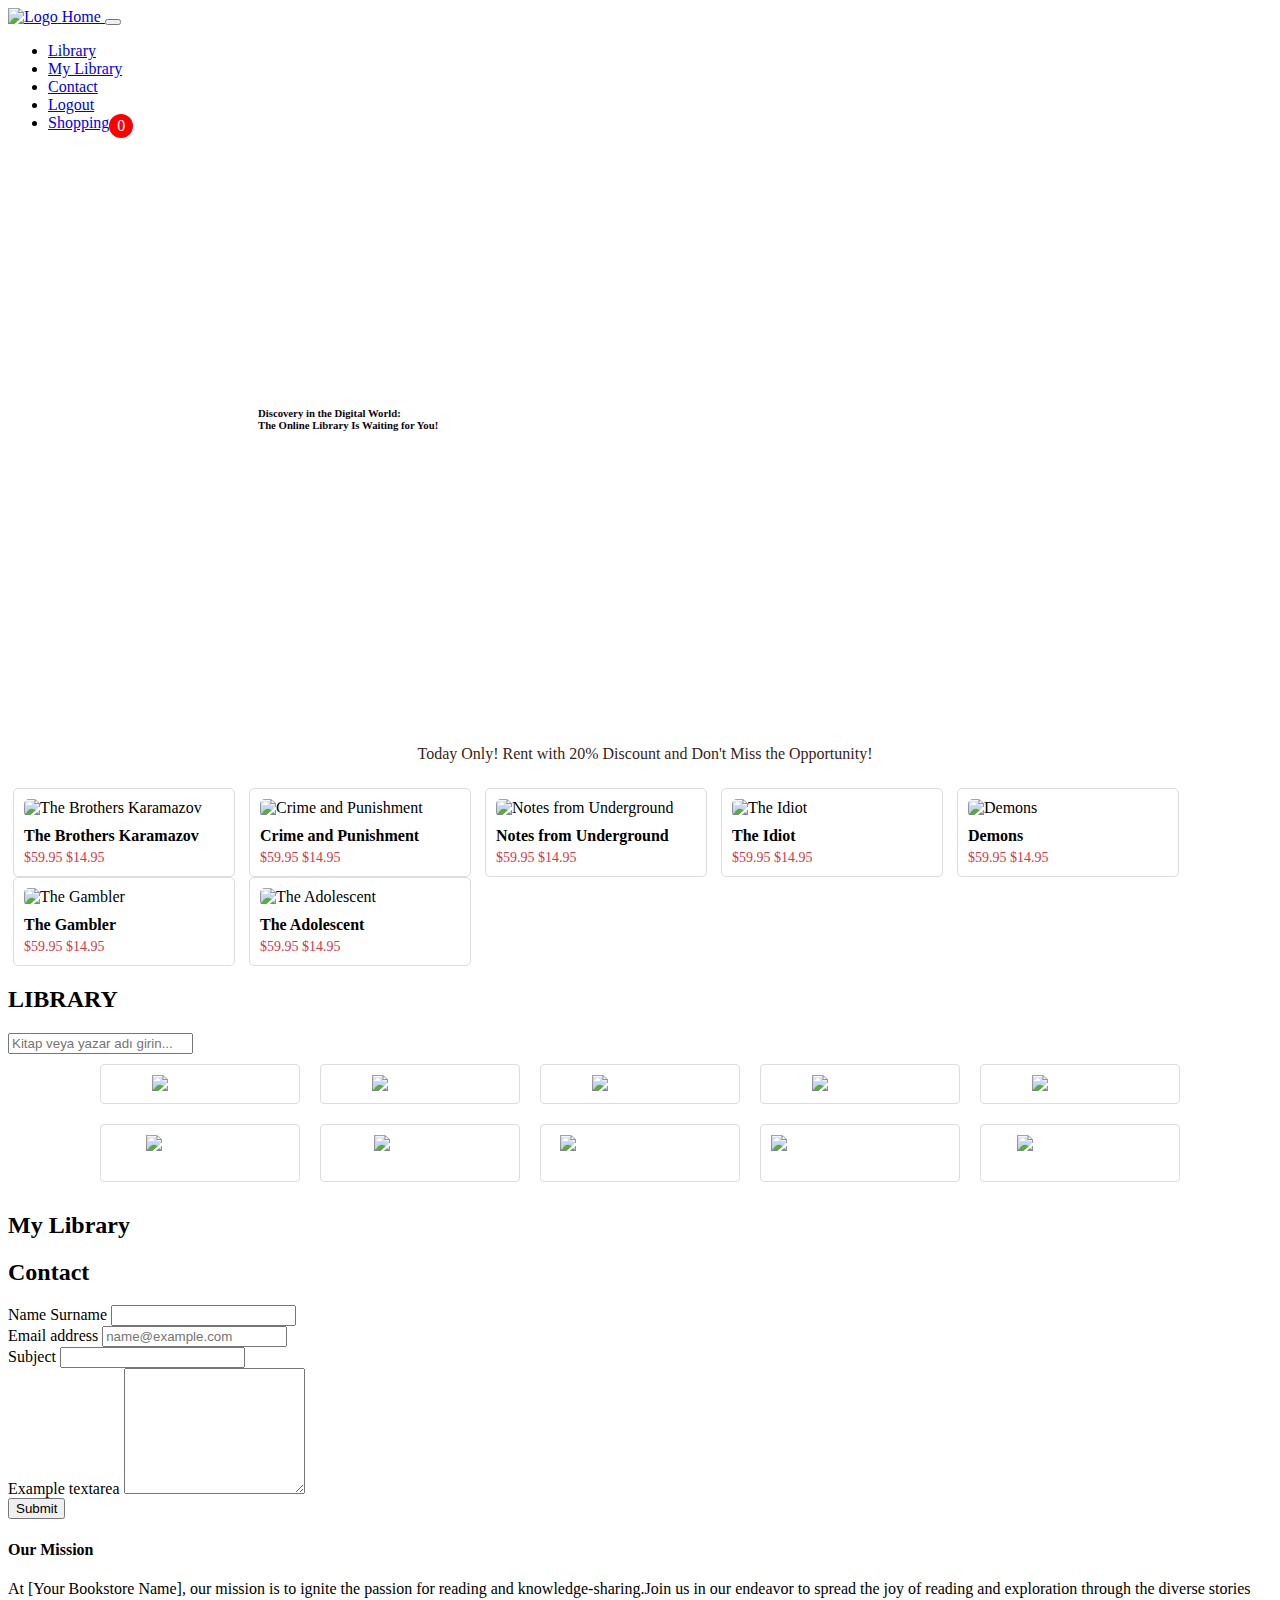
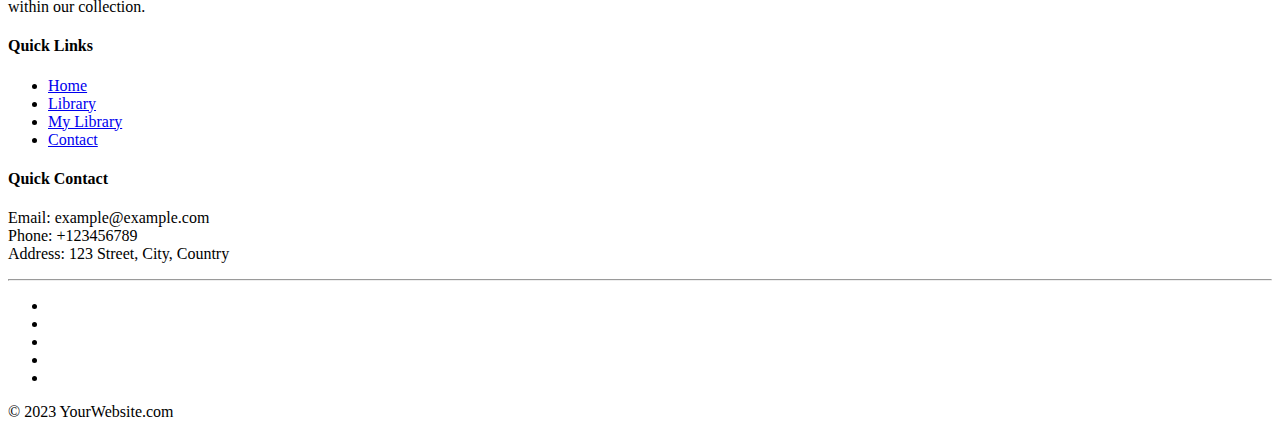
==== index2.html @ 563d6fbb "yeni index sayfası oluşturuldu." ====
<!DOCTYPE html>
<html lang="en">

<head>
    <meta charset="utf-8">
    <meta name="viewport" content="width=device-width, initial-scale=1">
    <link rel="stylesheet" href="https://pro.fontawesome.com/releases/v6.0.0/css/all.css"
        integrity="sha384-Jcfwbvs3pKe3M3zfm3UHioWBQY1jX5Z9UdjVbReaKxxC6PiTRHTi2LsC5TJKC8QW" crossorigin="anonymous" />
    <link href="https://cdn.jsdelivr.net/npm/bootstrap@5.3.2/dist/css/bootstrap.min.css" rel="stylesheet"
        integrity="sha384-T3c6CoIi6uLrA9TneNEoa7RxnatzjcDSCmG1MXxSR1GAsXEV/Dwwykc2MPK8M2HN" crossorigin="anonymous">
    <link rel="stylesheet" href="style.css">
    <script type="text/javascript">
        var Tawk_API = Tawk_API || {};
        var Tawk_LoadStart = new Date();
        (function () {
            var s1 = document.createElement("script"), s0 = document.getElementsByTagName("script")[0];
            s1.async = true;
            s1.src = 'https://embed.tawk.to/5de3c6c8121048282ec42063f656ea0e02585e2c/default';
            s1.charset = 'UTF-8';
            s1.setAttribute('crossorigin', '*');
            s0.parentNode.insertBefore(s1, s0);
        })();
    </script>
    <title>Library</title>
</head>

<body>
    <!--NAVBAR-->


    <nav class="navbar navbar-expand-lg bg-body-tertiary fixed-top">
        <div class="container">
            <a class="navbar-brand mr-auto" href="#home">
                <img src="images/logoooo.png" alt="Logo" height="70" width="100">
            </a>
            <a class="navbar-brand" href="#home">
                <i class="fas fa-home"></i> Home
            </a>
            <button class="navbar-toggler" type="button" data-bs-toggle="collapse" data-bs-target="#navbarNav"
                aria-controls="navbarNav" aria-expanded="false" aria-label="Toggle navigation">
                <span class="navbar-toggler-icon"></span>
            </button>
            <div class="collapse navbar-collapse justify-content-end" id="navbarNav">
                <ul class="navbar-nav fw-bold">
                    <li class="nav-item">
                        <a class="nav-link" href="#library">
                            <i class="fas fa-book-open"></i> Library
                        </a>
                    </li>
                    <li class="nav-item">
                        <a class="nav-link" href="#myLibrary">
                            <i class="fas fa-bookmark"></i> My Library
                        </a>
                    </li>
                    <li class="nav-item">
                        <a class="nav-link" href="#content">
                            <i class="fas fa-envelope"></i> Contact
                        </a>
                    </li>
                    <li class="nav-item">
                        <a class="nav-link" href="index.html">
                            <i class="fas fa-sign-out-alt"></i> Logout
                        </a>
                    </li>                                       

                    <li class="nav-item" style="position: relative;">
                        <a class="nav-link" id="off" href="#üst">
                            <i class="fa-solid fa-cart-shopping"></i> Shopping
                            <span id="ali" style="position: absolute; top: 0px;">0</span>
                        </a>
                    </li>


                </ul>

            </div>
        </div>
    </nav>
    <div id="üst">
        <div id="sepet"
            style="min-height: 300px;position: relative;top: 100px; display: none; background-color: white;z-index: 2;">
            <span class="kapat" id="kapama">X</span>
            <h3>Sepetimdekiler</h3>

        </div>
        <div id="onnay" style="z-index: 10; margin-top: 160px;display: none;">
            <p id="fiyat" style="font-size: larger;"> </p>
            <button
                style="z-index: 10; background-color: red; padding: 30px; background-color: green;width: 100%;margin-top: 15px;"
                onclick="fiyatHesapla()">Siparişi Tamamla</button>

        </div>

    </div>
    </div>




    <!--NAVBAR BİTİŞ-->
    <!--ANASAYFA-->
    <!-- Hero Section -->
    <section id="home">
        <section class="min-vh-100 d-flex flex-column justify-content-end align-items-center" id="hero-section"
            style="background-image: url(images/kütüp.jpg); background-size: cover;">
            <div class="text-center mt-3">
                <h6 class="fw-bold display-5 text-capitalize mb-3 mt-4" style="color: rgb(12,6,15);">Discovery in the
                    Digital World: <br> The Online Library Is Waiting for You!</h6>
            </div>
        </section>
    </section>


    <!-- Sale Section -->
    <section id="sale-section" class="text-center py-3">
        <div class="container discount-banner">
            <div class="row">
                <div class="col-md-12">
                    <i class="fas fa-tags discount-icon"></i>
                    <span class="font-weight-bold"> Today Only! </span>Rent with 20% Discount and Don't Miss the
                    Opportunity!
                </div>
            </div>
        </div>
    </section>

    <!-- Carousel Section -->
    <div id="book-carousel" class="carousel slide" data-bs-ride="carousel">
        <div class="carousel-inner">
            <div class="carousel-item active">
                <div class="books d-flex flex-wrap justify-content-around">
                    <!-- The Brothers Karamazov -->
                    <div class="book">
                        <img src="images/kramozov.jpg" alt="The Brothers Karamazov" class="img-fluid">
                        <div class="book__title">The Brothers Karamazov</div>
                        <div class="book__ratings">
                            <i class="fas fa-star"></i>
                            <i class="fas fa-star"></i>
                            <i class="fas fa-star"></i>
                            <i class="fas fa-star"></i>
                            <i class="fas fa-star-half-alt"></i>
                        </div>
                        <div class="book__price">
                            <span class="book__price--normal">$59.95</span> $14.95
                        </div>
                    </div>
                    <!-- Crime and Punishment -->
                    <div class="book">
                        <img src="images/crime.jpg" alt="Crime and Punishment" class="img-fluid">
                        <div class="book__title">Crime and Punishment</div>
                        <div class="book__ratings">
                            <i class="fas fa-star"></i>
                            <i class="fas fa-star"></i>
                            <i class="fas fa-star"></i>
                            <i class="fas fa-star"></i>
                            <i class="fas fa-star-half-alt"></i>
                        </div>
                        <div class="book__price">
                            <span class="book__price--normal">$59.95</span> $14.95
                        </div>
                    </div>

                    <!-- Notes from Underground -->
                    <div class="book">
                        <img src="images/notes.jpg" alt="Notes from Underground" class="img-fluid">
                        <div class="book__title">Notes from Underground</div>
                        <div class="book__ratings">
                            <i class="fas fa-star"></i>
                            <i class="fas fa-star"></i>
                            <i class="fas fa-star"></i>
                            <i class="fas fa-star"></i>
                            <i class="fas fa-star-half-alt"></i>
                        </div>
                        <div class="book__price">
                            <span class="book__price--normal">$59.95</span> $14.95
                        </div>
                    </div>

                    <!-- The Idiot -->
                    <div class="book">
                        <img src="images/the-idiot-62.jpg" alt="The Idiot" class="img-fluid">
                        <div class="book__title">The Idiot</div>
                        <div class="book__ratings">
                            <i class="fas fa-star"></i>
                            <i class="fas fa-star"></i>
                            <i class="fas fa-star"></i>
                            <i class="fas fa-star"></i>
                            <i class="fas fa-star-half-alt"></i>
                        </div>
                        <div class="book__price">
                            <span class="book__price--normal">$59.95</span> $14.95
                        </div>
                    </div>

                    <!-- Demons -->
                    <div class="book">
                        <img src="images/demonds.jpg" alt="Demons" class="img-fluid">
                        <div class="book__title">Demons</div>
                        <div class="book__ratings">
                            <i class="fas fa-star"></i>
                            <i class="fas fa-star"></i>
                            <i class="fas fa-star"></i>
                            <i class="fas fa-star"></i>
                            <i class="fas fa-star-half-alt"></i>
                        </div>
                        <div class="book__price">
                            <span class="book__price--normal">$59.95</span> $14.95
                        </div>
                    </div>

                    <!-- The Gambler -->
                    <div class="book">
                        <img src="images/gam.jpg" alt="The Gambler" class="img-fluid">
                        <div class="book__title">The Gambler</div>
                        <div class="book__ratings">
                            <i class="fas fa-star"></i>
                            <i class="fas fa-star"></i>
                            <i class="fas fa-star"></i>
                            <i class="fas fa-star"></i>
                            <i class="fas fa-star-half-alt"></i>
                        </div>
                        <div class="book__price">
                            <span class="book__price--normal">$59.95</span> $14.95
                        </div>
                    </div>

                    <!-- The Adolescent -->
                    <div class="book">
                        <img src="images/ad.jpg" alt="The Adolescent" class="img-fluid">
                        <div class="book__title">The Adolescent</div>
                        <div class="book__ratings">
                            <i class="fas fa-star"></i>
                            <i class="fas fa-star"></i>
                            <i class="fas fa-star"></i>
                            <i class="fas fa-star"></i>
                            <i class="fas fa-star-half-alt"></i>
                        </div>
                        <div class="book__price">
                            <span class="book__price--normal">$59.95</span> $14.95
                        </div>
                    </div>


                </div>
            </div>


            <!-- Sağa ve sola kaydırma butonları -->
            <button class="carousel-control-prev" type="button" data-bs-target="#book-carousel" data-bs-slide="prev">
                <span class="carousel-control-prev-icon" aria-hidden="true"></span>
                <span class="visually-hidden">Previous</span>
            </button>
            <button class="carousel-control-next" type="button" data-bs-target="#book-carousel" data-bs-slide="next">
                <span class="carousel-control-next-icon" aria-hidden="true"></span>
                <span class="visually-hidden">Next</span>
            </button>


        </div>
        </section>
        <!--ANASAYFA BİTİŞ-->

        <!--LIBRARY SECTION-->
        <section id="library" class="bg-dark py-5 min-vh-100">
            <div class="container">
                <div class="text-white text-center py-5">
                    <h2 class="fw-bolder text-uppercase">LIBRARY</h2>
                </div>
                <div class="row" id="library">
                    <input type="text" id="searchInput" class="form-control"
                        placeholder="Kitap veya yazar adı girin...">
                    <!-- Kitap listesi bölgesi -->
                    <div id="bookList" class="py-3">
                        <!-- Kitap kartları -->
                        <!-- Her bir kitap kartı, kitap bilgilerini ve "Ödünç Al" düğmesini içerir -->
                        <div class="bookCard" data-name="Suç ve Ceza" data-author="Fyodor Dostoyevski"
                            data-publication-date="1866" data-category="bilim">
                            <img src="images/crime.jpg" alt="Kitap Resmi" class="img-responsive">
                            <div class="bookDetails">
                                <h3>Suç ve Ceza</h3>
                                <p>Yazar: Fyodor Dostoyevski</p>
                                <p>Yayın Tarihi: 1866</p>
                                <button class="odunc" id="suc">Ödünç Al</button>
                            </div>
                        </div>

                        <div class="bookCard" data-name="Karamazov Kardeşler" data-author="Fyodor Dostoyevski"
                            data-publication-date="1880" data-category="bilim">
                            <img src="images/kramozov.jpg" alt="Kitap Resmi" class="img-responsive">
                            <div class="bookDetails">
                                <h3>Karamazov Kardeşler</h3>
                                <p>Yazar: Fyodor Dostoyevski</p>
                                <p>Yayın Tarihi: 1880</p>
                                <button class="odunc" id="karam">Ödünç Al</button>
                            </div>
                        </div>

                        <div class="bookCard" data-name="Sefiller" data-author="Victor Hugo"
                            data-publication-date="1862">
                            <img src="images/sefil.jpg" alt="Kitap Resmi" class="img-responsive">
                            <div class="bookDetails">
                                <h3>Sefiller</h3>
                                <p>Yazar: Victor Hugo</p>
                                <p>Yayın Tarihi: 1862</p>
                                <button class="odunc" id="Sefil">Ödünç Al</button>
                            </div>
                        </div>

                        <div class="bookCard" data-name="Madame Bovary" data-author="Gustave Flaubert"
                            data-publication-date="1857" data-category="bilim">
                            <img src="images/madame.jpg" alt="Kitap Resmi" class="img-responsive">
                            <div class="bookDetails">
                                <h3>Madame Bovary</h3>
                                <p>Yazar: Gustave Flaubert</p>
                                <p>Yayın Tarihi: 1857</p>
                                <button class="odunc" id="Madam">Ödünç Al</button>
                            </div>
                        </div>

                        <div class="bookCard" data-name="Anna Karenina" data-author="Leo Tolstoy"
                            data-publication-date="1877" data-category="korku">
                            <img src="images/anna.jpg" alt="Kitap Resmi" class="img-responsive">
                            <div class="bookDetails">
                                <h3>Anna Karenina</h3>
                                <p>Yazar: Leo Tolstoy</p>
                                <p>Yayın Tarihi: 1877</p>
                                <button class="odunc" id="Anna">Ödünç Al</button>
                            </div>
                        </div>
                        <div class="bookCard" data-name="Satranç" data-author="Stefan Zweig"
                            data-publication-date="1942" data-category="Roman">
                            <img src="images/satranc.jpg" alt="Satranç Kitabı" class="img-responsive">
                            <div class="bookDetails">
                                <h3>Satranç</h3>
                                <p>Yazar: Stefan Zweig</p>
                                <p>Yayın Tarihi: 1942</p>
                                <button id="Satranc" class="odunc">Ödünç Al</button>
                            </div>
                        </div>
                        <!-- 1984 Kitabı -->
                        <div class="bookCard" data-name="1984" data-author="George Orwell" data-publication-date="1949"
                            data-category="Distopya">
                            <img src="images/1984.jpg" alt="1984 Kitabı" class="img-responsive">
                            <div class="bookDetails">
                                <h3>1984</h3>
                                <p>Yazar: George Orwell</p>
                                <p>Yayın Tarihi: 1949</p>
                                <button class="odunc" id="1984">Ödünç Al</button>
                            </div>
                        </div>

                        <!-- Hayvan Çiftliği Kitabı -->
                        <div class="bookCard" data-name="Hayvan Çiftliği" data-author="George Orwell"
                            data-publication-date="1945" data-category="Allegori">
                            <img src="images/hayvan-ciftligi.jpg" alt="Hayvan Çiftliği Kitabı" class="img-responsive">
                            <div class="bookDetails">
                                <h3>Hayvan Çiftliği</h3>
                                <p>Yazar: George Orwell</p>
                                <p>Yayın Tarihi: 1945</p>
                                <button class="odunc" id="hayvan">Ödünç Al</button>
                            </div>
                        </div>
                        <!-- Baskerville Köpekleri Kitabı -->
                        <div class="bookCard" data-name="Baskerville Köpekleri" data-author="Arthur Conan Doyle"
                            data-publication-date="1902" data-category="Polisiye">
                            <img src="images/baskerville.jpg" alt="Baskerville Köpekleri Kitabı" class="img-responsive">
                            <div class="bookDetails">
                                <h3>Baskerville Köpekleri</h3>
                                <p>Yazar: Arthur Conan Doyle</p>
                                <p>Yayın Tarihi: 1902</p>
                                <button class="odunc" id="basker">Ödünç
                                    Al</button>
                            </div>
                        </div>
                        <!-- Beyaz Diş Kitabı -->
                        <div class="bookCard" data-name="Beyaz Diş" data-author="Jack London"
                            data-publication-date="1906" data-category="Macera">
                            <img src="images/beyaz-dis.jpg" alt="Beyaz Diş Kitabı" class="img-responsive">
                            <div class="bookDetails">
                                <h3>Beyaz Diş</h3>
                                <p>Yazar: Jack London</p>
                                <p>Yayın Tarihi: 1906</p>
                                <button class="odunc" id="beyaz">Ödünç Al</button>
                            </div>
                        </div>


                        <!-- Diğer kitap kartları buraya eklenecek -->
                    </div>
                    <!-- Sepet bölgesi -->
                    <div id="myLibrary"></div>
                </div>
            </div>
        </section>


        <!--LIBRARY BİTİŞ-->
        <!--MYLIBRARY-->
        <section id="myLibrary" class="min-vh-100  py-5">
            <div class="container">
                <div class="text-center mt-4 py-4">
                    <h2 class="fw-bolder text-uppercase">My Library</h2>
                </div>
            </div>

        </section>
        <!--MYLIBRARY BİTİŞ-->
        <!--İLETİŞİM -->
        <section class="bg-dark py-5" id="content">
            <div class="container">
                <div class="text-white text-center py-3">
                    <h2 class="fw-bolder text-uppercase">Contact</h2>
                </div>
                <div class="col-xxl-6 col-xl-7 col-lg-8 col-md-9 col-sm-10 mx-auto">
                    <form class="text-white" id="contactForm">
                        <div class="mb-3 mt-1">
                            <label class="form-label">Name Surname</label>
                            <input type="text" class="form-control" id="nameSurname" required>
                        </div>
                        <div class="mb-3">
                            <label for="exampleFormControlInput1" class="form-label">Email address</label>
                            <input type="email" class="form-control" id="email" placeholder="name@example.com" required>
                        </div>
                        <div class="mb-3">
                            <label class="form-label">Subject</label>
                            <input type="text" class="form-control" id="subject" required>
                        </div>
                        <div class="mb-3">
                            <label for="exampleFormControlTextarea1" class="form-label">Example textarea</label>
                            <textarea class="form-control" id="message" rows="8" required></textarea>
                        </div>
                        <input class="btn btn-primary" type="submit" value="Submit">
                    </form>
                </div>
            </div>
        </section>
        
        <!--İLETİŞİM BİTİŞ-->
        <!-- The Modal -->
        <div id="loginModal" class="modal">
            <!-- Modal content -->
            <div class="modal-content">
                <span class="close" onclick="closeLoginForm()">&times;</span>
                <div class="login-form">
                    <h2><i class="fas fa-user-circle"></i> Login</h2>
                    <form id="loginForm">
                        <div class="mb-3">
                            <label for="username">Username:</label>
                            <input type="text" id="username" name="username" required>
                        </div>

                        <div class="mb-3">
                            <label for="email">Email:</label>
                            <input type="email" id="email" name="email" required>
                        </div>

                        <div class="mb-3">
                            <label for="password">Password:</label>
                            <input type="password" id="password" name="password" required>
                        </div>

                        <button type="button" onclick="checkPassword()">Login</button>
                    </form>
                </div>
            </div>
        </div>
        <!-- The Modal bitiş -->
        <!--FOOTER-->
        <footer class="bg-dark text-white py-5">
            <div class="container">
                <div class="row">
                    <div class="col-md-4">
                        <h4>Our Mission</h4>
                        <p>At [Your Bookstore Name], our mission is to ignite the passion for reading and
                            knowledge-sharing.Join us in our endeavor to spread the joy of reading and exploration through
                            the diverse stories within our collection.</p>
                    </div>
                    <div class="col-md-4">
                        <h4>Quick Links</h4>
                        <ul class="list-unstyled ">
                            <li><a href="#home" class="text-white text-decoration-none">Home</a></li>
                            <li><a href="#library" class="text-white text-decoration-none">Library</a></li>
                            <li><a href="#myLibrary" class="text-white text-decoration-none">My Library</a></li>
                            <li><a href="#content" class="text-white text-decoration-none">Contact</a></li>
                        </ul>
                    </div>
                    <div class="col-md-4">
                        <h4>Quick Contact</h4>
                        <p><i class="fas fa-envelope"></i> Email: example@example.com<br>
                            <i class="fas fa-phone"></i> Phone: +123456789<br>
                            <i class="fas fa-map-marker-alt"></i> Address: 123 Street, City, Country
                        </p>
                    </div>
                </div>
                <hr class="my-4">
                <div class="row">
                    <div class="col-md-12 text-center">
                        <ul id="socialmedia" class="list-inline">
                            <li class="list-inline-item"><a href="#" class="text-white"><i
                                        class="fab fa-facebook-f"></i></a></li>
                            <li class="list-inline-item"><a href="#" class="text-white"><i
                                        class="fab fa-twitter"></i></a></li>
                            <li class="list-inline-item"><a href="#" class="text-white"><i
                                        class="fab fa-instagram"></i></a></li>
                            <li class="list-inline-item"><a href="#" class="text-white"><i
                                        class="fab fa-linkedin-in"></i></a></li>
                            <li class="list-inline-item"><a href="#" class="text-white"><i
                                        class="fab fa-youtube"></i></a></li>
                        </ul>
                        <p class="mb-0">© 2023 YourWebsite.com</p>
                    </div>
                </div>
            </div>
        </footer>


        <script type="text/javascript">
            var Tawk_API = Tawk_API || {}, Tawk_LoadStart = new Date();
            (function () {
                var s1 = document.createElement("script"), s0 = document.getElementsByTagName("script")[0];
                s1.async = true;
                s1.src = 'https://embed.tawk.to/656b027cbfb79148e59955ac/1hgl03e37';
                s1.charset = 'UTF-8';
                s1.setAttribute('crossorigin', '*');
                s0.parentNode.insertBefore(s1, s0);
            })();
        </script>
        <!--End of Tawk.to Script-->
        <!--footer BİTİŞ-->
        <script src="script.js"></script>

        <script src="https://cdnjs.cloudflare.com/ajax/libs/font-awesome/6.0.0/js/all.min.js"></script>
        <script src="https://code.jquery.com/jquery-3.5.1.slim.min.js"></script>
        <script src="https://cdn.jsdelivr.net/npm/@popperjs/core@2.10.2/dist/umd/popper.min.js"></script>
        <script src="https://stackpath.bootstrapcdn.com/bootstrap/5.0.0-beta2/js/bootstrap.min.js"></script>
</body>

</html>
---- style.css ----
#hero-section h6 {
    background-color: none;
    padding: 250px;
    border-radius: 5px;
}

/* İndirim Yazısı Stili */
.discount-banner {
    background-color: white;
    /* Kırmızı arka plan rengi */
    color: rgb(55, 31, 33);
    /* Beyaz metin rengi */
    padding: 20px;
    text-align: center;
    margin-top: 20px;
    /* İstenirse üst boşluk eklenebilir */
}

.discount-icon {
    font-size: 36px;
    margin-right: 10px;
}

/* Carousel Section */
#book-carousel {
    width: 100%;
    margin: auto;
}

.carousel-inner {
    display: flex;
    flex-wrap: nowrap;
    overflow-x: auto;
}

.carousel-item {
    flex: 0 0 auto;
    width: 100%;
    /* Ayarladığınız her kitap genişliği */
}

.book {
    width: 200px;
    /* Ayarladığınız her kitap genişliği */
    border: 1px solid #ddd;
    padding: 10px;
    border-radius: 5px;
    background-color: #fff;
    transition: transform 0.3s;
    display: inline-block;
    /* Kitapları yan yana getirmek için ekledik */
    margin: 0 5px;
    /* Kitaplar arasındaki boşluğu ayarlamak için ekledik */
}

.book:hover {
    transform: scale(1.05);
}

.book img {
    width: 100%;
    height: auto;
    border-radius: 5px;
    margin-bottom: 10px;
}

.book__title {
    font-weight: bold;
    font-size: 16px;
    margin-bottom: 5px;
}

.book__ratings {
    color: #ffc107;
    margin-bottom: 5px;
}

.book__price {
    font-size: 14px;
    color: #dc3545;
}

.carousel-control-prev,
.carousel-control-next {
    background: none;
    /* Arka planı kaldır */
    border: none;
    /* Kenarlığı kaldır */
    font-size: 24px;
    /* Ok simgelerinin boyutunu ayarla */
}

.carousel-control-prev-icon,
.carousel-control-next-icon {
    background-color: transparent;
    /* Ok simgesinin arka planını kaldır */
    color: #000000;
    /* Ok simgesinin rengini ayarla */
}

/*Library */
#bookList {
    display: none;
    display: flex;
    flex-wrap: wrap;
    justify-content: center;
}

.bookCard {
    box-sizing: border-box;
    border: 1px solid #ddd;
    border-radius: 4px;
    padding: 10px;
    margin: 10px;
    width: 200px;
    text-align: center;
    color: white;
    position: relative;
    cursor: pointer;
    display: inline-block;
    overflow: hidden; /* Kart içeriğinin taşmasını önler */
}

#cart {
    border: 1px solid #ddd;
    border-radius: 4px;
    padding: 10px;
    margin-top: 20px;
}

.bookCard img {
    width: 100%;
    height: 100%;
    object-fit: cover;
}


.bookCard:hover {
    border: 2px solid #4CAF50;
    /* Kart çerçevesini renklendirir */
}

.bookCard:hover img {
    filter: blur(5px);
    /* Görseli bulanıklaştırır */
}

.bookDetails {
    position: absolute;
    top: 50%;
    left: 50%;
    transform: translate(-50%, -50%);
    text-align: center;
    color: black;
    display: none;
}

.bookCard:hover .bookDetails {
    display: block;
}

#bookList input[type="checkbox"] {
    display: block;
    /* veya inline, inline-block, vs. */
}


 /* CSS for the modal */
        .modal {
            display: none;
            position: fixed;
            z-index: 1;
            left: 0;
            top: 0;
            width: 100%;
            height: 100%;
            overflow: auto;
            background-color: rgba(0,0,0,0.4);
            padding-top: 60px;
        }

        .modal-content {
            background-color: #fefefe;
            margin: 15% auto;
            padding: 20px;
            border: 1px solid #888;
            width: 60%;
            max-width: 400px;
        }

        .close {
            color: #aaa;
            float: right;
            font-size: 28px;
            font-weight: bold;
        }

        .close:hover,
        .close:focus {
            color: black;
            text-decoration: none;
            cursor: pointer;
        }

     /* LOGIN FORM */
     .modal {
        display: none;
        position: fixed;
        z-index: 1;
        left: 0;
        top: 0;
        width: 100%;
        height: 100%;
        overflow: auto;
        background-color: rgb(0,0,0);
        background-color: rgba(0,0,0,0.4);
        padding-top: 60px;
    }
    
    .modal-content {
        background-color: #fefefe;
        margin: 5% auto;
        padding: 20px;
        border: 1px solid #888;
        width: 80%;
    }
    
    .close {
        color: #aaa;
        float: right;
        font-size: 28px;
        font-weight: bold;
    }
    
    .close:hover,
    .close:focus {
        color: black;
        text-decoration: none;
        cursor: pointer;
    }
    
    .login-form {
        text-align: center;
    }
    
    .login-form h2 {
        color: #333;
    }
    
    .login-form form {
        max-width: 300px;
        margin: 0 auto;
    }
    
    .login-form label {
        display: block;
        margin-bottom: 8px;
        color: #555;
    }
    
    .login-form input {
        width: 100%;
        padding: 8px;
        margin-bottom: 16px;
    }
    
    .login-form button {
        background-color: #4CAF50;
        color: white;
        padding: 10px;
        border: none;
        border-radius: 5px;
        cursor: pointer;
    }
    
    .login-form button:hover {
        background-color: #45a049;
    }
    .flex{
        display: flex;
        flex-grow: 1;
        font-weight: 600;
        
    }
    
    
    
 .kapat{
    display: flex;justify-content: flex-end; font-weight: bolder; font-size:30px;cursor:  pointer;
 }
 #ali {
    display: inline-block;
    background-color: red;
    color: white;
    border-radius: 50%;
    padding: 3px 8px;
}
.fixed-button {
    position: fixed;
    bottom: 0;
    right: 0;
    margin: 16px; 
  }
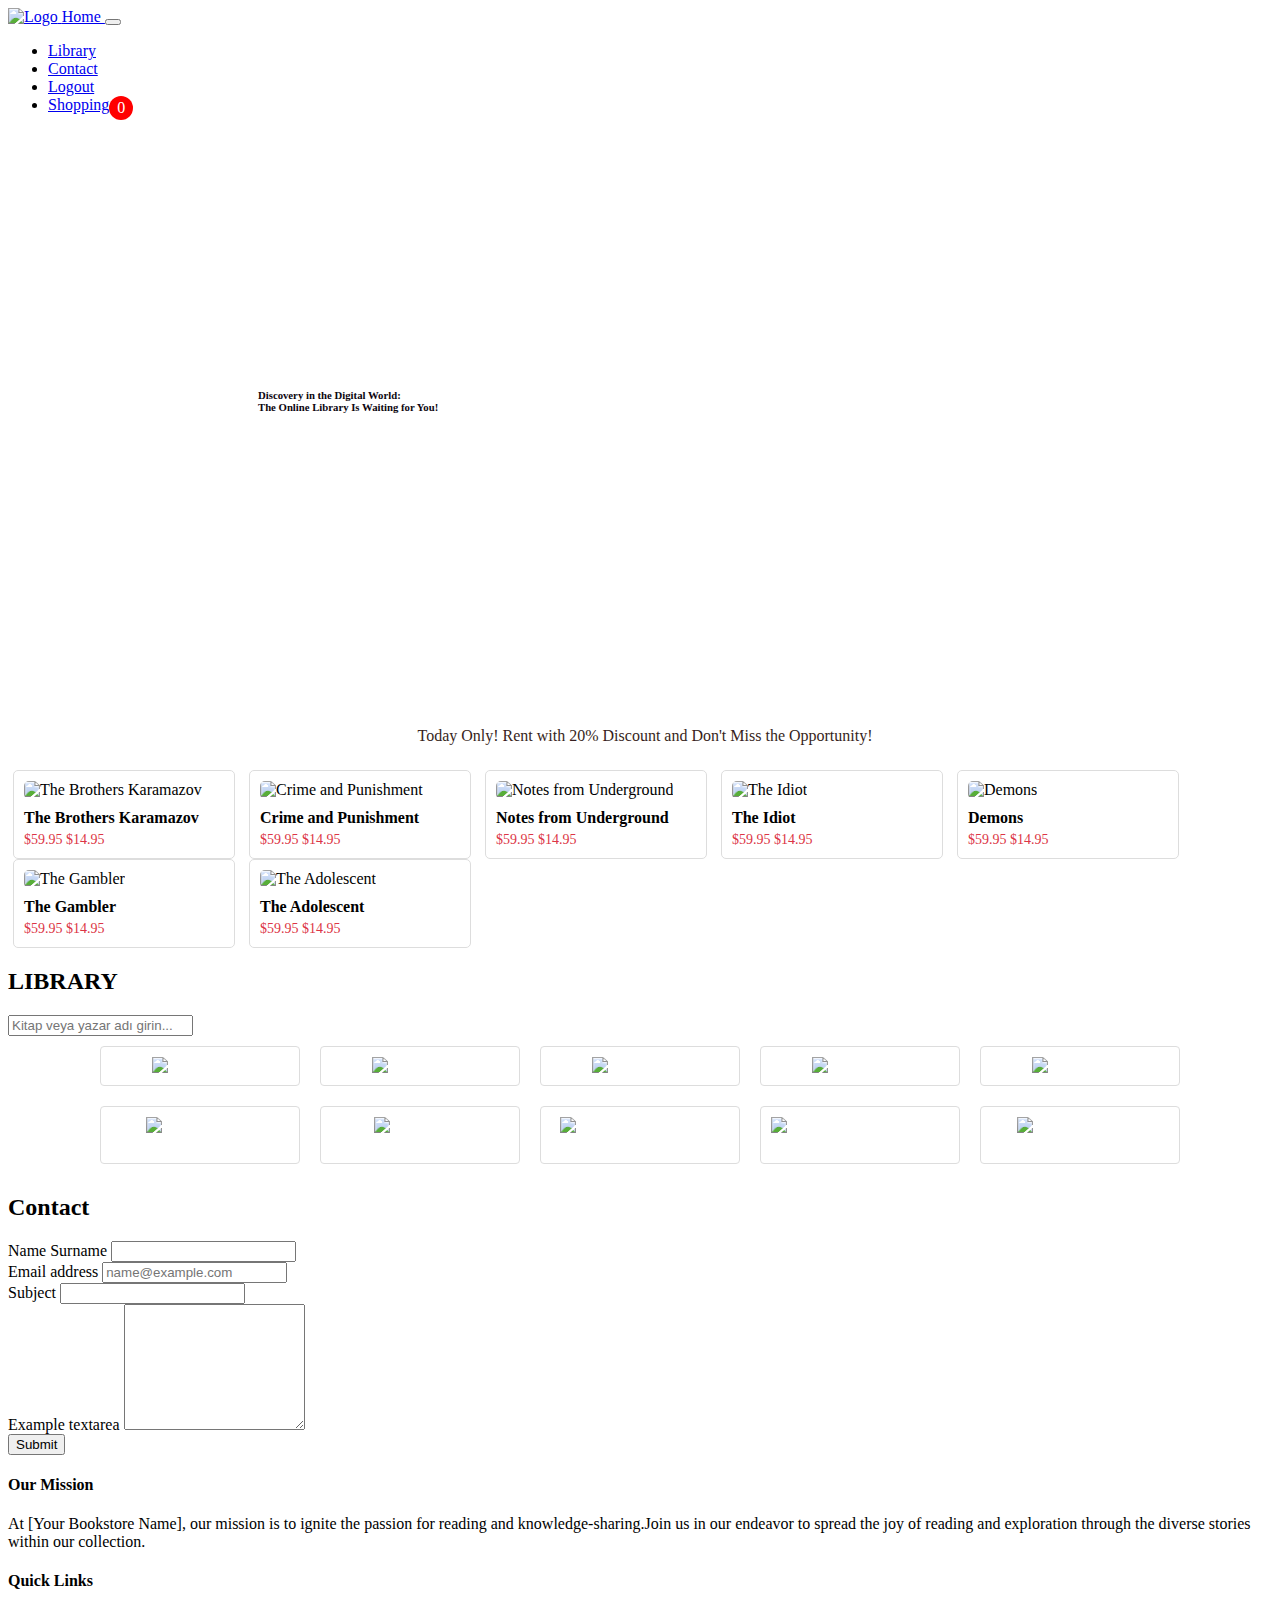
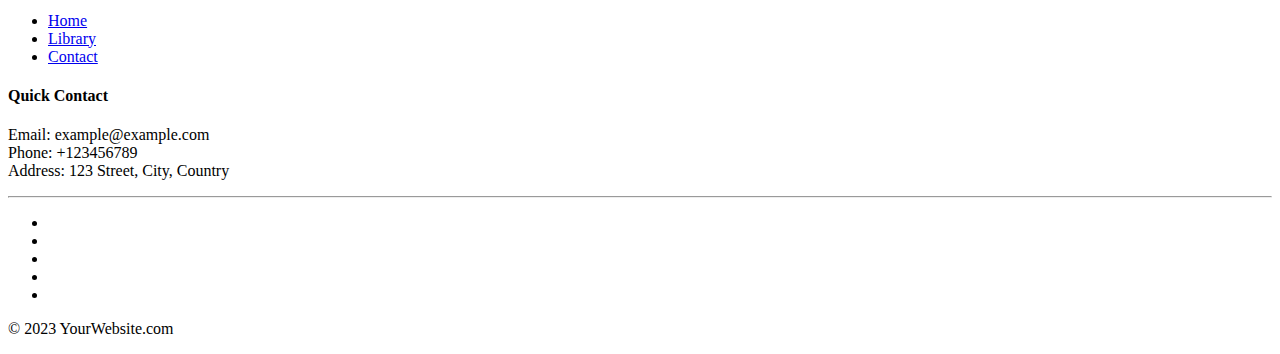
==== commit 1f639a78: "javascript olmadan web sitesi oluşturuldu." ====
--- a/index2.html
+++ b/index2.html
@@ -9,18 +9,7 @@
     <link href="https://cdn.jsdelivr.net/npm/bootstrap@5.3.2/dist/css/bootstrap.min.css" rel="stylesheet"
         integrity="sha384-T3c6CoIi6uLrA9TneNEoa7RxnatzjcDSCmG1MXxSR1GAsXEV/Dwwykc2MPK8M2HN" crossorigin="anonymous">
     <link rel="stylesheet" href="style.css">
-    <script type="text/javascript">
-        var Tawk_API = Tawk_API || {};
-        var Tawk_LoadStart = new Date();
-        (function () {
-            var s1 = document.createElement("script"), s0 = document.getElementsByTagName("script")[0];
-            s1.async = true;
-            s1.src = 'https://embed.tawk.to/5de3c6c8121048282ec42063f656ea0e02585e2c/default';
-            s1.charset = 'UTF-8';
-            s1.setAttribute('crossorigin', '*');
-            s0.parentNode.insertBefore(s1, s0);
-        })();
-    </script>
+   
     <title>Library</title>
 </head>
 
@@ -48,11 +37,6 @@
                         </a>
                     </li>
                     <li class="nav-item">
-                        <a class="nav-link" href="#myLibrary">
-                            <i class="fas fa-bookmark"></i> My Library
-                        </a>
-                    </li>
-                    <li class="nav-item">
                         <a class="nav-link" href="#content">
                             <i class="fas fa-envelope"></i> Contact
                         </a>
@@ -76,23 +60,7 @@
             </div>
         </div>
     </nav>
-    <div id="üst">
-        <div id="sepet"
-            style="min-height: 300px;position: relative;top: 100px; display: none; background-color: white;z-index: 2;">
-            <span class="kapat" id="kapama">X</span>
-            <h3>Sepetimdekiler</h3>
-
-        </div>
-        <div id="onnay" style="z-index: 10; margin-top: 160px;display: none;">
-            <p id="fiyat" style="font-size: larger;"> </p>
-            <button
-                style="z-index: 10; background-color: red; padding: 30px; background-color: green;width: 100%;margin-top: 15px;"
-                onclick="fiyatHesapla()">Siparişi Tamamla</button>
-
-        </div>
-
-    </div>
-    </div>
+   
 
 
 
@@ -280,7 +248,7 @@
                                 <h3>Suç ve Ceza</h3>
                                 <p>Yazar: Fyodor Dostoyevski</p>
                                 <p>Yayın Tarihi: 1866</p>
-                                <button class="odunc" id="suc">Ödünç Al</button>
+                                <button class="odunc" id="suc">Satın Al</button>
                             </div>
                         </div>
 
@@ -291,7 +259,7 @@
                                 <h3>Karamazov Kardeşler</h3>
                                 <p>Yazar: Fyodor Dostoyevski</p>
                                 <p>Yayın Tarihi: 1880</p>
-                                <button class="odunc" id="karam">Ödünç Al</button>
+                                <button class="odunc" id="karam">Satın Al</button>
                             </div>
                         </div>
 
@@ -302,7 +270,7 @@
                                 <h3>Sefiller</h3>
                                 <p>Yazar: Victor Hugo</p>
                                 <p>Yayın Tarihi: 1862</p>
-                                <button class="odunc" id="Sefil">Ödünç Al</button>
+                                <button class="odunc" id="Sefil">Satın Al</button>
                             </div>
                         </div>
 
@@ -313,7 +281,7 @@
                                 <h3>Madame Bovary</h3>
                                 <p>Yazar: Gustave Flaubert</p>
                                 <p>Yayın Tarihi: 1857</p>
-                                <button class="odunc" id="Madam">Ödünç Al</button>
+                                <button class="odunc" id="Madam">Satın Al</button>
                             </div>
                         </div>
 
@@ -324,7 +292,7 @@
                                 <h3>Anna Karenina</h3>
                                 <p>Yazar: Leo Tolstoy</p>
                                 <p>Yayın Tarihi: 1877</p>
-                                <button class="odunc" id="Anna">Ödünç Al</button>
+                                <button class="odunc" id="Anna">Satın Al</button>
                             </div>
                         </div>
                         <div class="bookCard" data-name="Satranç" data-author="Stefan Zweig"
@@ -334,7 +302,7 @@
                                 <h3>Satranç</h3>
                                 <p>Yazar: Stefan Zweig</p>
                                 <p>Yayın Tarihi: 1942</p>
-                                <button id="Satranc" class="odunc">Ödünç Al</button>
+                                <button id="Satranc" class="odunc">Satın Al</button>
                             </div>
                         </div>
                         <!-- 1984 Kitabı -->
@@ -345,7 +313,7 @@
                                 <h3>1984</h3>
                                 <p>Yazar: George Orwell</p>
                                 <p>Yayın Tarihi: 1949</p>
-                                <button class="odunc" id="1984">Ödünç Al</button>
+                                <button class="odunc" id="1984">Satın Al</button>
                             </div>
                         </div>
 
@@ -357,7 +325,7 @@
                                 <h3>Hayvan Çiftliği</h3>
                                 <p>Yazar: George Orwell</p>
                                 <p>Yayın Tarihi: 1945</p>
-                                <button class="odunc" id="hayvan">Ödünç Al</button>
+                                <button class="odunc" id="hayvan">Satın Al</button>
                             </div>
                         </div>
                         <!-- Baskerville Köpekleri Kitabı -->
@@ -368,8 +336,7 @@
                                 <h3>Baskerville Köpekleri</h3>
                                 <p>Yazar: Arthur Conan Doyle</p>
                                 <p>Yayın Tarihi: 1902</p>
-                                <button class="odunc" id="basker">Ödünç
-                                    Al</button>
+                                <button class="odunc" id="basker">Satın Al</button>
                             </div>
                         </div>
                         <!-- Beyaz Diş Kitabı -->
@@ -380,31 +347,20 @@
                                 <h3>Beyaz Diş</h3>
                                 <p>Yazar: Jack London</p>
                                 <p>Yayın Tarihi: 1906</p>
-                                <button class="odunc" id="beyaz">Ödünç Al</button>
-                            </div>
-                        </div>
-
+                                <button class="odunc" id="beyaz">Satın Al</button>
+                            </div>
+                        </div>
 
                         <!-- Diğer kitap kartları buraya eklenecek -->
                     </div>
-                    <!-- Sepet bölgesi -->
-                    <div id="myLibrary"></div>
-                </div>
+                    
             </div>
         </section>
 
 
         <!--LIBRARY BİTİŞ-->
         <!--MYLIBRARY-->
-        <section id="myLibrary" class="min-vh-100  py-5">
-            <div class="container">
-                <div class="text-center mt-4 py-4">
-                    <h2 class="fw-bolder text-uppercase">My Library</h2>
-                </div>
-            </div>
-
-        </section>
-        <!--MYLIBRARY BİTİŞ-->
+     
         <!--İLETİŞİM -->
         <section class="bg-dark py-5" id="content">
             <div class="container">
@@ -436,35 +392,7 @@
         </section>
         
         <!--İLETİŞİM BİTİŞ-->
-        <!-- The Modal -->
-        <div id="loginModal" class="modal">
-            <!-- Modal content -->
-            <div class="modal-content">
-                <span class="close" onclick="closeLoginForm()">&times;</span>
-                <div class="login-form">
-                    <h2><i class="fas fa-user-circle"></i> Login</h2>
-                    <form id="loginForm">
-                        <div class="mb-3">
-                            <label for="username">Username:</label>
-                            <input type="text" id="username" name="username" required>
-                        </div>
-
-                        <div class="mb-3">
-                            <label for="email">Email:</label>
-                            <input type="email" id="email" name="email" required>
-                        </div>
-
-                        <div class="mb-3">
-                            <label for="password">Password:</label>
-                            <input type="password" id="password" name="password" required>
-                        </div>
-
-                        <button type="button" onclick="checkPassword()">Login</button>
-                    </form>
-                </div>
-            </div>
-        </div>
-        <!-- The Modal bitiş -->
+     
         <!--FOOTER-->
         <footer class="bg-dark text-white py-5">
             <div class="container">
@@ -480,7 +408,6 @@
                         <ul class="list-unstyled ">
                             <li><a href="#home" class="text-white text-decoration-none">Home</a></li>
                             <li><a href="#library" class="text-white text-decoration-none">Library</a></li>
-                            <li><a href="#myLibrary" class="text-white text-decoration-none">My Library</a></li>
                             <li><a href="#content" class="text-white text-decoration-none">Contact</a></li>
                         </ul>
                     </div>
@@ -496,16 +423,16 @@
                 <div class="row">
                     <div class="col-md-12 text-center">
                         <ul id="socialmedia" class="list-inline">
+                            <li class="list-inline-item"><a href="#" class="text-white">
+                                <i class="fab fa-facebook-f fs-4" ></i></a></li>
+                            <li class="list-inline-item"><a href="#" class="text-white">
+                                <i class="fab fa-twitter fs-4"></i></a></li>
                             <li class="list-inline-item"><a href="#" class="text-white"><i
-                                        class="fab fa-facebook-f"></i></a></li>
+                                        class="fab fa-instagram fs-4"></i></a></li>
                             <li class="list-inline-item"><a href="#" class="text-white"><i
-                                        class="fab fa-twitter"></i></a></li>
+                                        class="fab fa-linkedin-in fs-4"></i></a></li>
                             <li class="list-inline-item"><a href="#" class="text-white"><i
-                                        class="fab fa-instagram"></i></a></li>
-                            <li class="list-inline-item"><a href="#" class="text-white"><i
-                                        class="fab fa-linkedin-in"></i></a></li>
-                            <li class="list-inline-item"><a href="#" class="text-white"><i
-                                        class="fab fa-youtube"></i></a></li>
+                                        class="fab fa-youtube fs-4"></i></a></li>
                         </ul>
                         <p class="mb-0">© 2023 YourWebsite.com</p>
                     </div>
@@ -514,20 +441,8 @@
         </footer>
 
 
-        <script type="text/javascript">
-            var Tawk_API = Tawk_API || {}, Tawk_LoadStart = new Date();
-            (function () {
-                var s1 = document.createElement("script"), s0 = document.getElementsByTagName("script")[0];
-                s1.async = true;
-                s1.src = 'https://embed.tawk.to/656b027cbfb79148e59955ac/1hgl03e37';
-                s1.charset = 'UTF-8';
-                s1.setAttribute('crossorigin', '*');
-                s0.parentNode.insertBefore(s1, s0);
-            })();
-        </script>
-        <!--End of Tawk.to Script-->
+        
         <!--footer BİTİŞ-->
-        <script src="script.js"></script>
 
         <script src="https://cdnjs.cloudflare.com/ajax/libs/font-awesome/6.0.0/js/all.min.js"></script>
         <script src="https://code.jquery.com/jquery-3.5.1.slim.min.js"></script>
--- a/style.css
+++ b/style.css
@@ -202,92 +202,6 @@
             cursor: pointer;
         }
 
-     /* LOGIN FORM */
-     .modal {
-        display: none;
-        position: fixed;
-        z-index: 1;
-        left: 0;
-        top: 0;
-        width: 100%;
-        height: 100%;
-        overflow: auto;
-        background-color: rgb(0,0,0);
-        background-color: rgba(0,0,0,0.4);
-        padding-top: 60px;
-    }
-    
-    .modal-content {
-        background-color: #fefefe;
-        margin: 5% auto;
-        padding: 20px;
-        border: 1px solid #888;
-        width: 80%;
-    }
-    
-    .close {
-        color: #aaa;
-        float: right;
-        font-size: 28px;
-        font-weight: bold;
-    }
-    
-    .close:hover,
-    .close:focus {
-        color: black;
-        text-decoration: none;
-        cursor: pointer;
-    }
-    
-    .login-form {
-        text-align: center;
-    }
-    
-    .login-form h2 {
-        color: #333;
-    }
-    
-    .login-form form {
-        max-width: 300px;
-        margin: 0 auto;
-    }
-    
-    .login-form label {
-        display: block;
-        margin-bottom: 8px;
-        color: #555;
-    }
-    
-    .login-form input {
-        width: 100%;
-        padding: 8px;
-        margin-bottom: 16px;
-    }
-    
-    .login-form button {
-        background-color: #4CAF50;
-        color: white;
-        padding: 10px;
-        border: none;
-        border-radius: 5px;
-        cursor: pointer;
-    }
-    
-    .login-form button:hover {
-        background-color: #45a049;
-    }
-    .flex{
-        display: flex;
-        flex-grow: 1;
-        font-weight: 600;
-        
-    }
-    
-    
-    
- .kapat{
-    display: flex;justify-content: flex-end; font-weight: bolder; font-size:30px;cursor:  pointer;
- }
  #ali {
     display: inline-block;
     background-color: red;
